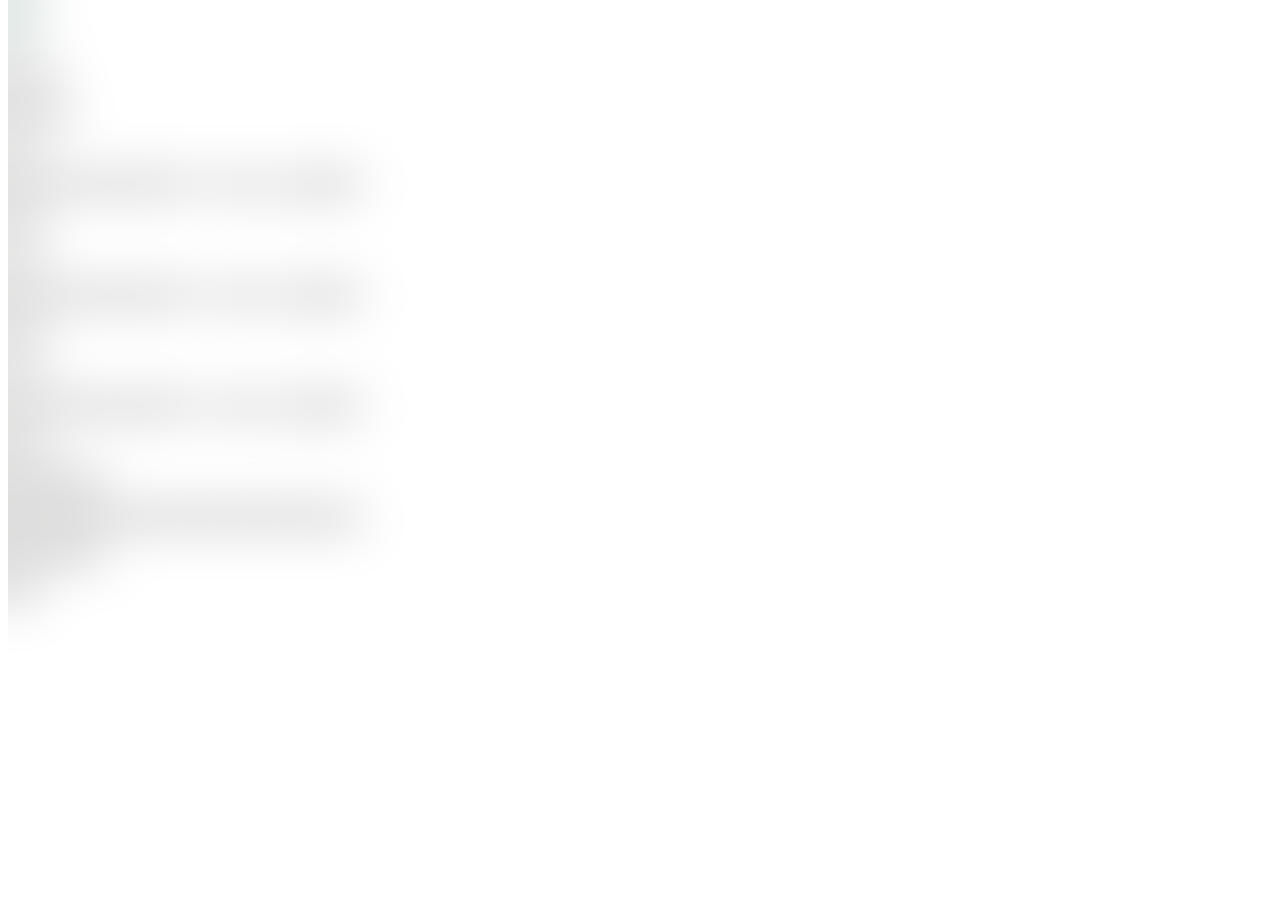
==== index.html @ 4863c170 "index页面" ====
<!DOCTYPE html>
<html>

<head>
	<title>齐谐者</title>
	<link href="https://pic.lienav.com/i/2022/04/18/625d0474af435.png" rel="icon">
	<style>
		div#load {
			backdrop-filter: blur(25px);
			-webkit-backdrop-filter: blur(25px);
			background-color: #ecf6ff05;
			z-index: 100;
			width: 100%;
			height: 100%;
			position: fixed;
			top: 0;
		}
	</style>
	<link href="index.css" rel="stylesheet">
	<script src="index.js"></script>
</head>

<body>
	<div id="load"></div>
	<div id="head">
		<a href="/"><img src="https://pic.lienav.com/i/2022/04/18/625d72251ee33.png" id="logo"></a>
		<a href="about"><img src="https://pic.lienav.com/i/2022/04/18/625d0474af435.png" id="aboutLogo"></a>
	</div>
	<div id="header"></div>
	<img src="https://pic.lienav.com/i/2022/04/18/625d6ff5c9e3e.jpeg" id="icon">
	<div class="title">
		<p>齐谐者</p>
	</div>
	<div class="title">
		<p>志怪者也</p>
	</div>
	<div class="card">
		<div>
			<p class="name">名字1</p>
			<p class="info">这里是内容和信息和简介和一大堆乱七八糟的东西</p>
			<p class="author">作者1</p>
		</div>
		<div>
			<p class="name">名字2</p>
			<p class="info">这里是内容和信息和简介和一大堆乱七八糟的东西</p>
			<p class="author">作者2</p>
		</div>
		<div>
			<p class="name">名字3</p>
			<p class="info">这里是内容和信息和简介和一大堆乱七八糟的东西</p>
			<p class="author">作者3</p>
		</div>
		<div>
			<p class="name">测试测试测试</p>
			<p class="info">测试测试测试测试测试测试测试测试测试测试测试</p>
			<p class="author">测试测试测试</p>
		</div>
		<div id="cardMore">
			<div>
				<div>
					<div>
						<div id="p">
							<p>更多</p>
						</div>
					</div>
				</div>
			</div>
		</div>
	</div>
</body>

</html>
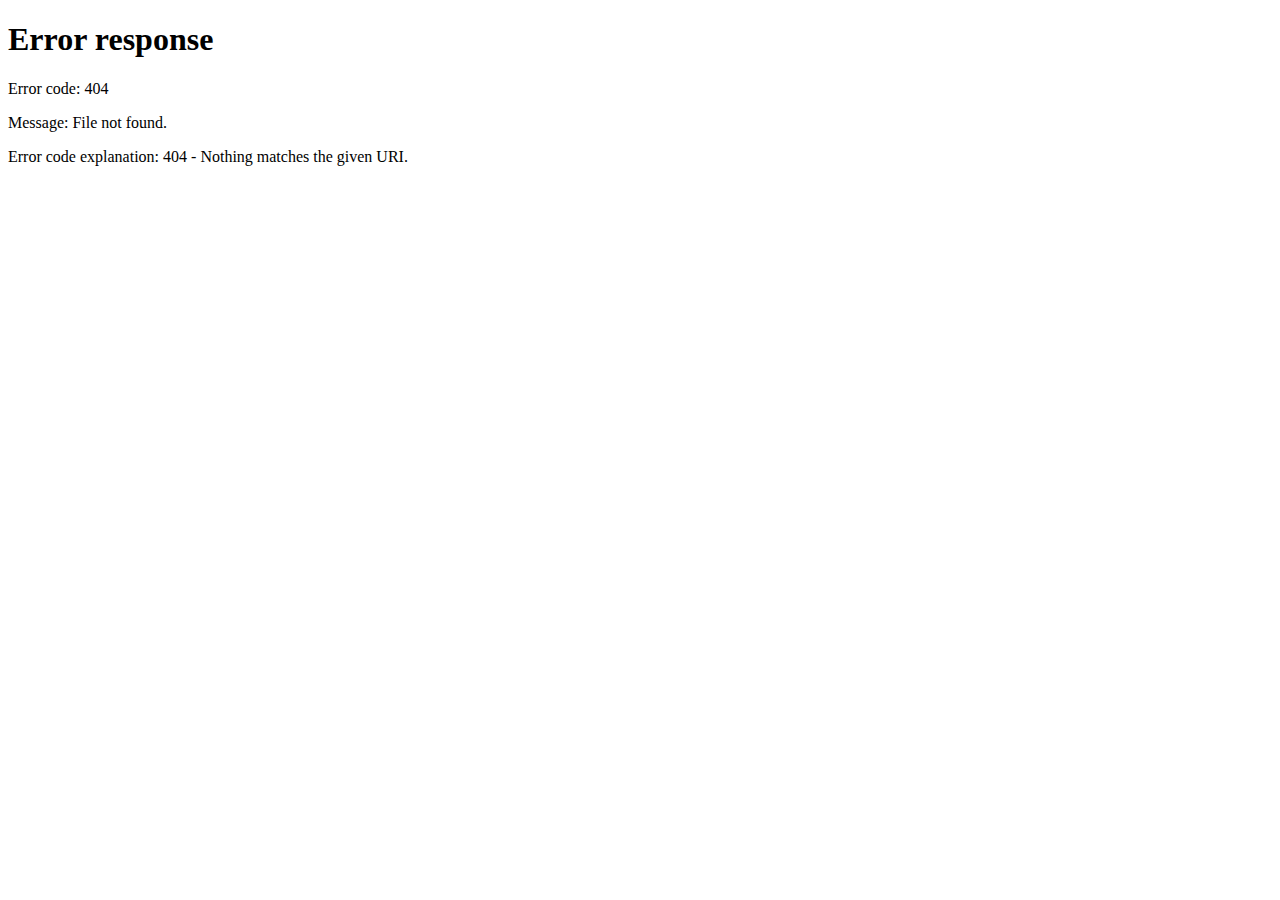
==== commit 1d5e716c: "Add files via upload" ====
--- a/index.html
+++ b/index.html
@@ -2,8 +2,8 @@
 <html>
 
 <head>
-	<title>齐谐者</title>
-	<link href="https://pic.lienav.com/i/2022/04/18/625d0474af435.png" rel="icon">
+	<title>春鹄 | 清静是真</title>
+	<link href="https://pic.lienav.com/i/2022/04/22/62624478305ee.png" rel="icon">
 	<style>
 		div#load {
 			backdrop-filter: blur(25px);
@@ -16,55 +16,87 @@
 			top: 0;
 		}
 	</style>
-	<link href="index.css" rel="stylesheet">
-	<script src="index.js"></script>
+	<link href="basic.css" rel="stylesheet">
+	<script src="basic.js"></script>
 </head>
 
 <body>
 	<div id="load"></div>
-	<div id="head">
-		<a href="/"><img src="https://pic.lienav.com/i/2022/04/18/625d72251ee33.png" id="logo"></a>
-		<a href="about"><img src="https://pic.lienav.com/i/2022/04/18/625d0474af435.png" id="aboutLogo"></a>
+	<div class="head">
+		<div id="left">
+			<a href="/Slouchwind">
+				<div id="icon">
+					<img src="https://m.xiguacity.cn/post/6042be99fef5f8753d6c03c1/c3750ecf-94c1-4d3f-9f3a-4bf2834fd779.svg">
+				</div>
+			</a>
+			<div><a href="/Slouchwind/editor">项目</a></div>
+		</div>
+		<div id="right">
+			<div id="time"></div>
+			<div>
+				<img id="color" src="">
+			</div>
+		</div>
 	</div>
-	<div id="header"></div>
-	<img src="https://pic.lienav.com/i/2022/04/18/625d6ff5c9e3e.jpeg" id="icon">
-	<div class="title">
-		<p>齐谐者</p>
-	</div>
-	<div class="title">
-		<p>志怪者也</p>
-	</div>
-	<div class="card">
-		<div>
-			<p class="name">名字1</p>
-			<p class="info">这里是内容和信息和简介和一大堆乱七八糟的东西</p>
-			<p class="author">作者1</p>
-		</div>
-		<div>
-			<p class="name">名字2</p>
-			<p class="info">这里是内容和信息和简介和一大堆乱七八糟的东西</p>
-			<p class="author">作者2</p>
-		</div>
-		<div>
-			<p class="name">名字3</p>
-			<p class="info">这里是内容和信息和简介和一大堆乱七八糟的东西</p>
-			<p class="author">作者3</p>
-		</div>
-		<div>
-			<p class="name">测试测试测试</p>
-			<p class="info">测试测试测试测试测试测试测试测试测试测试测试</p>
-			<p class="author">测试测试测试</p>
-		</div>
-		<div id="cardMore">
-			<div>
-				<div>
-					<div>
-						<div id="p">
-							<p>更多</p>
-						</div>
-					</div>
-				</div>
-			</div>
+	<div id="top"></div>
+	<h3>清晨花蕊，静满泪水。</h3>
+	<h3>是起是坠，真情清脆。</h3>
+	<p>测试</p>
+	<p>测试</p>
+	<p>测试</p>
+	<p>测试</p>
+	<p>测试</p>
+	<p>测试</p>
+	<p>测试</p>
+	<p>测试</p>
+	<p>测试</p>
+	<p>测试</p>
+	<p>测试</p>
+	<p>测试</p>
+	<p>测试</p>
+	<p>测试</p>
+	<p>测试</p>
+	<p>测试</p>
+	<p>测试</p>
+	<p>测试</p>
+	<p>测试</p>
+	<p>测试</p>
+	<p>测试</p>
+	<p>测试</p>
+	<p>测试</p>
+	<p>测试</p>
+	<p>测试</p>
+	<p>测试</p>
+	<p>测试</p>
+	<p>测试</p>
+	<p>测试</p>
+	<p>测试</p>
+	<p>测试</p>
+	<p>测试</p>
+	<p>测试</p>
+	<p>测试</p>
+	<p>测试</p>
+	<p>测试</p>
+	<p>测试</p>
+	<p>测试</p>
+	<p>测试</p>
+	<p>测试</p>
+	<p>测试</p>
+	<p>测试</p>
+	<p>测试</p>
+	<p>测试</p>
+	<p>测试</p>
+	<p>测试</p>
+	<p>测试</p>
+	<p>测试</p>
+	<p>测试</p>
+	<p>测试</p>
+	<p>测试</p>
+	<p>测试</p>
+	<div id="bottom">
+		<div id="A">
+			<a href="https://qixie.rth1.me/" target="_blank">齐谐者</a>
+			<a href="/Slouchwind/about">关于</a>
 		</div>
 	</div>
 </body>
--- a/basic.css
+++ b/basic.css
@@ -0,0 +1,279 @@
+/*全局css*/
+
+:root {
+    --main: #719fe3;
+    --main-hover: #96bbf1;
+    --main-active: #4c7dd6;
+    --main-bg: #1c1c1c;
+    --main-color: #ffffff;
+    --right-bg: #2525258f;
+    --right-hover: #00000040;
+    --right-shadow: #000000b3;
+    --scroll-bg: #2b2b2b;
+    --scroll-line-bg: #575757;
+    --head-bg: #1c1c1c7d;
+    --head-shadow: #0a0a0abd;
+    --card-bg: #292929;
+    --card-shadow: #111111;
+}
+
+::-webkit-scrollbar {
+    width: 8px;
+    background-color: var(--scroll-bg);
+}
+
+::-webkit-scrollbar-thumb {
+    border-radius: 4px;
+    background-color: var(--scroll-line-bg);
+}
+
+::selection {
+    background-color: var(--main-active);
+    color: var(--main-bg);
+}
+
+body {
+    margin: 0;
+    background-color: var(--main-bg);
+	overflow: hidden;
+}
+
+* {
+    transition-timing-function: ease-in-out;
+    transition-duration: 0.2s;
+}
+
+a {
+    text-decoration: none;
+    font-size: 18px;
+    transition-duration: 0.2s;
+}
+
+p,
+h3 {
+    color: var(--main-color);
+    text-align: center;
+}
+
+p.title {
+    font-size: 3em;
+    margin-block-start: 5px;
+    margin-block-end: 5px;
+}
+
+/*导航栏*/
+
+div.head {
+    background-color: var(--head-bg);
+    color: var(--main);
+    width: 100%;
+    height: 75px;
+    box-shadow: 0px 2px 15px 0px var(--head-shadow);
+    position: fixed;
+    top: 0;
+    backdrop-filter: blur(10px);
+    -webkit-backdrop-filter: blur(10px);
+    /*Safari*/
+    display: flex;
+    align-content: center;
+    align-items: center;
+    justify-content: space-between;
+}
+
+div.head>div div {
+    padding: 0 10px;
+    float: left;
+    display: flex;
+    align-content: center;
+    justify-content: center;
+    align-items: center;
+    flex-direction: row;
+}
+
+/*导航栏链接*/
+div.head a:link {
+    color: var(--main);
+}
+
+div.head a:visited {
+    color: var(--main);
+}
+
+div.head a:hover {
+    color: var(--main-hover);
+}
+
+div.head a:active {
+    color: var(--main-active);
+}
+
+/*左边栏*/
+div.head>div#left {
+    display: flex;
+}
+
+div#icon {
+    display: flex;
+}
+
+div#icon>img {
+    width: auto;
+    height: 65px;
+}
+
+/*右边栏*/
+div.head>div#right {
+    display: flex;
+    align-items: center;
+}
+
+div#time {
+    display: block;
+    padding: 5px;
+    border-radius: 5px;
+    height: 20px;
+    right: 10px;
+    transition-duration: 0.2s;
+    overflow: hidden;
+    font-size: 18px;
+    text-align: center;
+}
+
+div#time:hover {
+    height: 48px;
+}
+
+div#time>p {
+    margin: 0 5px;
+	font-family: consolas;
+}
+
+img[src="https://m.xiguacity.cn/post/6042be99fef5f8753d6c03c1/b60fa262-cfc1-406d-814c-2ffaf63baaf0.svg"],
+img[src="https://m.xiguacity.cn/post/6042be99fef5f8753d6c03c1/5c2cac44-609e-490e-ade0-78db98454575.svg"],
+img[src="https://m.xiguacity.cn/post/6042be99fef5f8753d6c03c1/bfb1f419-05e8-45bd-ab38-4e79d6b40e04.svg"] {
+    height: 30px;
+    margin-right: 5px;
+}
+
+div#top {
+    width: 100%;
+    height: 75px;
+    top: 0;
+}
+
+/*右键菜单*/
+
+ul.rightMouse {
+    border-radius: 10px;
+    width: 140px;
+    height: max-content;
+    background-color: var(--right-bg);
+    font-size: 10px;
+    list-style: none;
+    line-height: 35px;
+    position: fixed;
+    display: none;
+    padding-left: 0;
+    margin: 0;
+    transition-duration: 0.2s;
+    backdrop-filter: blur(5px);
+    z-index: 1000;
+    box-shadow: 0 0 25px 0px var(--right-shadow);
+    color: var(--main-color);
+}
+
+ul.rightMouse>li {
+    padding: 0 15px;
+    margin: 5px;
+    border-radius: 5px;
+    transition-duration: 0.2s;
+}
+
+ul.rightMouse>li:hover {
+	background-color: var(--right-hover);
+}
+
+/*底部信息*/
+
+div#bottom {
+    width: 100%;
+    height: 150px;
+    background-color: var(--main);
+    bottom: 0;
+    margin-top: 3em;
+    color: #ffffff;
+}
+
+/*底部链接*/
+div#bottom>div#A {
+    text-align: center;
+    padding: 20px;
+}
+
+div#bottom>div#A>a {
+    color: #ffffff;
+    font-size: 16px;
+    margin: 5px;
+}
+
+div#bottom>div#A>a:active {
+    font-size: 15px;
+}
+
+/*
+关于页面css
+https://qixie.rth1.me/Slouchwind/about
+*/
+
+div#user {
+    margin: auto;
+    text-align: center;
+}
+
+img.userImg {
+    border-radius: 50%;
+    width: 25%;
+    margin: 3em;
+}
+
+/*
+项目页面css
+https://qixie.rth1.me/Slouchwind/editor
+*/
+
+div#editor {
+    margin: auto;
+    width: max-content;
+    height: 310px;
+}
+
+div.card {
+    border-radius: 32.5px;
+    background-color: var(--card-bg);
+    box-shadow: 0 0 15px var(--card-shadow);
+    margin: 15px 10px;
+    transition-duration: 0.3s;
+    text-align: center;
+    overflow: hidden;
+    display: flex;
+    justify-content: center;
+    flex-wrap: wrap;
+    align-content: stretch;
+    float: left;
+    width: 65px;
+    height: 310px;
+}
+
+div.card:hover {
+    border-radius: 15px;
+    width: 300px;
+    box-shadow: 0 0 20px 5px var(--card-shadow);
+}
+
+div.card>p {
+    margin: 10px auto;
+}
+
+div.card>img {
+    height: 190px;
+}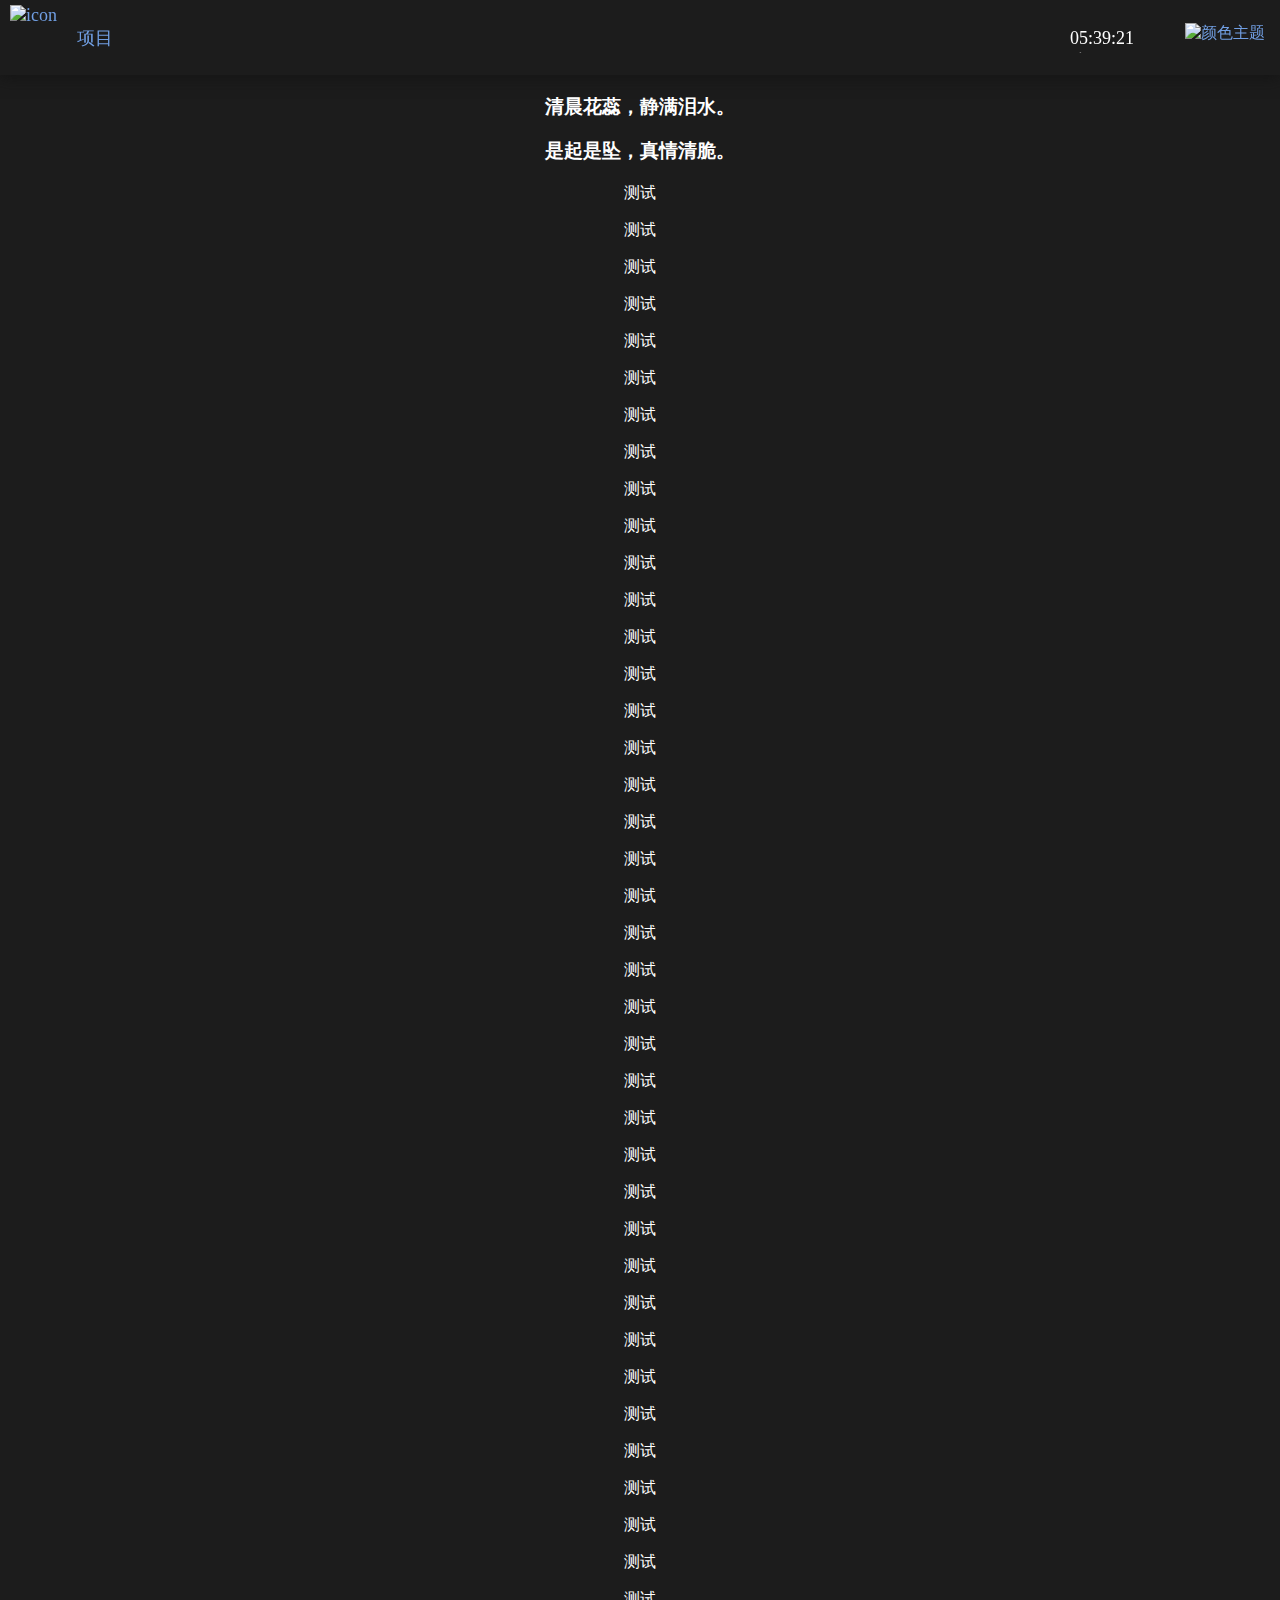
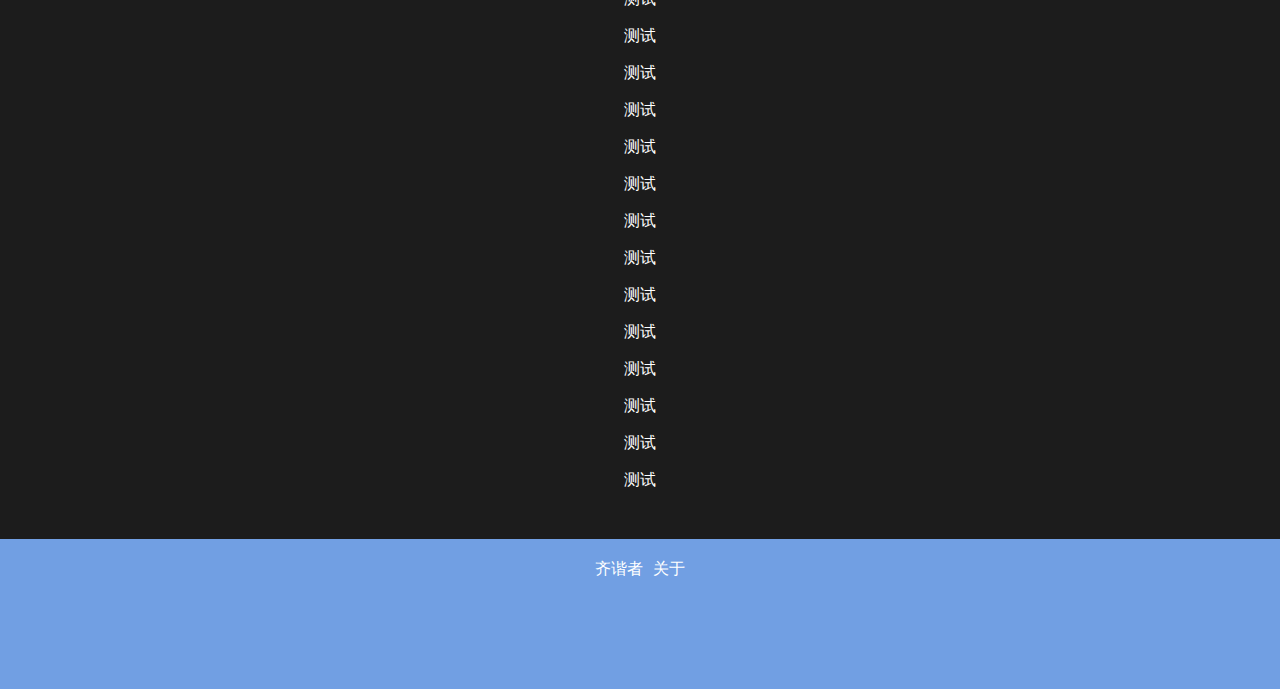
==== commit 5c2d83ba: "react √" ====
--- a/index.html
+++ b/index.html
@@ -1,104 +1,20 @@
-<!DOCTYPE html>
-<html>
+<!doctype html>
+<html lang="en">
 
 <head>
+	<meta charset="utf-8" />
+	<link rel="icon" href="https://pic.lienav.com/i/2022/04/22/62624478305ee.png" />
+	<meta name="viewport" content="width=device-width,initial-scale=1" />
 	<title>春鹄 | 清静是真</title>
-	<link href="https://pic.lienav.com/i/2022/04/22/62624478305ee.png" rel="icon">
-	<style>
-		div#load {
-			backdrop-filter: blur(25px);
-			-webkit-backdrop-filter: blur(25px);
-			background-color: #ecf6ff05;
-			z-index: 100;
-			width: 100%;
-			height: 100%;
-			position: fixed;
-			top: 0;
-		}
-	</style>
-	<link href="basic.css" rel="stylesheet">
-	<script src="basic.js"></script>
+	<script defer="defer" src="./static/js/main.f7101c6b.js"></script>
+	<script src="./static/js/basic.js"></script>
+	<link href="./static/css/main.5bea2454.css" rel="stylesheet">
+	<link href="./static/css/basic.css" rel="stylesheet">
 </head>
 
 <body>
-	<div id="load"></div>
-	<div class="head">
-		<div id="left">
-			<a href="/Slouchwind">
-				<div id="icon">
-					<img src="https://m.xiguacity.cn/post/6042be99fef5f8753d6c03c1/c3750ecf-94c1-4d3f-9f3a-4bf2834fd779.svg">
-				</div>
-			</a>
-			<div><a href="/Slouchwind/editor">项目</a></div>
-		</div>
-		<div id="right">
-			<div id="time"></div>
-			<div>
-				<img id="color" src="">
-			</div>
-		</div>
-	</div>
-	<div id="top"></div>
-	<h3>清晨花蕊，静满泪水。</h3>
-	<h3>是起是坠，真情清脆。</h3>
-	<p>测试</p>
-	<p>测试</p>
-	<p>测试</p>
-	<p>测试</p>
-	<p>测试</p>
-	<p>测试</p>
-	<p>测试</p>
-	<p>测试</p>
-	<p>测试</p>
-	<p>测试</p>
-	<p>测试</p>
-	<p>测试</p>
-	<p>测试</p>
-	<p>测试</p>
-	<p>测试</p>
-	<p>测试</p>
-	<p>测试</p>
-	<p>测试</p>
-	<p>测试</p>
-	<p>测试</p>
-	<p>测试</p>
-	<p>测试</p>
-	<p>测试</p>
-	<p>测试</p>
-	<p>测试</p>
-	<p>测试</p>
-	<p>测试</p>
-	<p>测试</p>
-	<p>测试</p>
-	<p>测试</p>
-	<p>测试</p>
-	<p>测试</p>
-	<p>测试</p>
-	<p>测试</p>
-	<p>测试</p>
-	<p>测试</p>
-	<p>测试</p>
-	<p>测试</p>
-	<p>测试</p>
-	<p>测试</p>
-	<p>测试</p>
-	<p>测试</p>
-	<p>测试</p>
-	<p>测试</p>
-	<p>测试</p>
-	<p>测试</p>
-	<p>测试</p>
-	<p>测试</p>
-	<p>测试</p>
-	<p>测试</p>
-	<p>测试</p>
-	<p>测试</p>
-	<div id="bottom">
-		<div id="A">
-			<a href="https://qixie.rth1.me/" target="_blank">齐谐者</a>
-			<a href="/Slouchwind/about">关于</a>
-		</div>
-	</div>
+	<noscript>You need to enable JavaScript to run this app.</noscript>
+	<div id="root"></div>
 </body>
 
 </html>--- a/static/css/main.5bea2454.css
+++ b/static/css/main.5bea2454.css
@@ -0,0 +1,2 @@
+div.head{backdrop-filter:blur(10px);-webkit-backdrop-filter:blur(10px);background-color:#1c1c1c40;background-color:var(--head-bg);box-shadow:0 2px 15px 0 #111111cc;box-shadow:0 2px 15px 0 var(--head-shadow);color:#719fe3;color:var(--main);height:75px;justify-content:space-between;position:fixed;top:0;width:100%}div.head,div.head>div div{align-content:center;align-items:center;display:flex}div.head>div div{flex-direction:row;float:left;justify-content:center;padding:0 10px}div.head a:link,div.head a:visited{color:#719fe3;color:var(--main)}div.head a:hover{color:#96bbf1;color:var(--main-hover)}div.head a:active{color:#4c7dd6;color:var(--main-active)}div#icon,div.head>div#left{display:flex}div#icon>img{height:65px;width:auto}div.head>div#right{align-items:center;display:flex}div#clock{border-radius:5px;display:block;font-size:18px;height:20px;overflow:hidden;padding:5px;right:10px;text-align:center;transition-duration:.2s}div#clock:hover{height:48px}div#clock>p{font-family:consolas;margin:0 5px}img#color{height:30px;margin-right:5px}div#top{height:75px;top:0;width:100%}div#bottom{background-color:#719fe3;background-color:var(--main);bottom:0;color:#fff;height:150px;margin-top:3em;width:100%}div#bottom>div#A{padding:20px;text-align:center}div#bottom>div#A>a{color:#fff;font-size:16px;margin:5px}div#bottom>div#A>a:active{font-size:15px}:root{--main:#719fe3;--main-hover:#96bbf1;--main-active:#4c7dd6;--main-bg:#1c1c1c;--main-color:#fff;--right-bg:#2525258f;--right-hover:#00000040;--right-shadow:#000000b3;--scroll-bg:#2b2b2b;--scroll-line-bg:#575757;--head-bg:#1c1c1c40;--head-shadow:#111111cc;--card-bg:#292929;--card-shadow:#111}::-webkit-scrollbar{background-color:#2b2b2b;background-color:var(--scroll-bg);width:8px}::-webkit-scrollbar-thumb{background-color:#575757;background-color:var(--scroll-line-bg);border-radius:4px}::selection{background-color:#4c7dd6;background-color:var(--main-active);color:#1c1c1c;color:var(--main-bg)}body{background-color:#1c1c1c;background-color:var(--main-bg);margin:0}*{transition-timing-function:ease-in-out}*,a{transition-duration:.2s}a{font-size:18px;text-decoration:none}h3,p{color:#fff;color:var(--main-color);text-align:center}p.title{-webkit-margin-before:5px;-webkit-margin-after:5px;font-size:3em;margin-block-end:5px;margin-block-start:5px}
+/*# sourceMappingURL=main.5bea2454.css.map*/--- a/static/css/basic.css
+++ b/static/css/basic.css
@@ -0,0 +1,31 @@
+/*右键菜单*/
+
+ul.rightMouse {
+    border-radius: 10px;
+    width: 140px;
+    height: max-content;
+    background-color: var(--right-bg);
+    font-size: 10px;
+    list-style: none;
+    line-height: 35px;
+    position: fixed;
+    display: none;
+    padding-left: 0;
+    margin: 0;
+    transition-duration: 0.2s;
+    backdrop-filter: blur(5px);
+    z-index: 1000;
+    box-shadow: 0 0 25px 0px var(--right-shadow);
+    color: var(--main-color);
+}
+
+ul.rightMouse>li {
+    padding: 0 15px;
+    margin: 5px;
+    border-radius: 5px;
+    transition-duration: 0.2s;
+}
+
+ul.rightMouse>li:hover {
+    background-color: var(--right-hover);
+}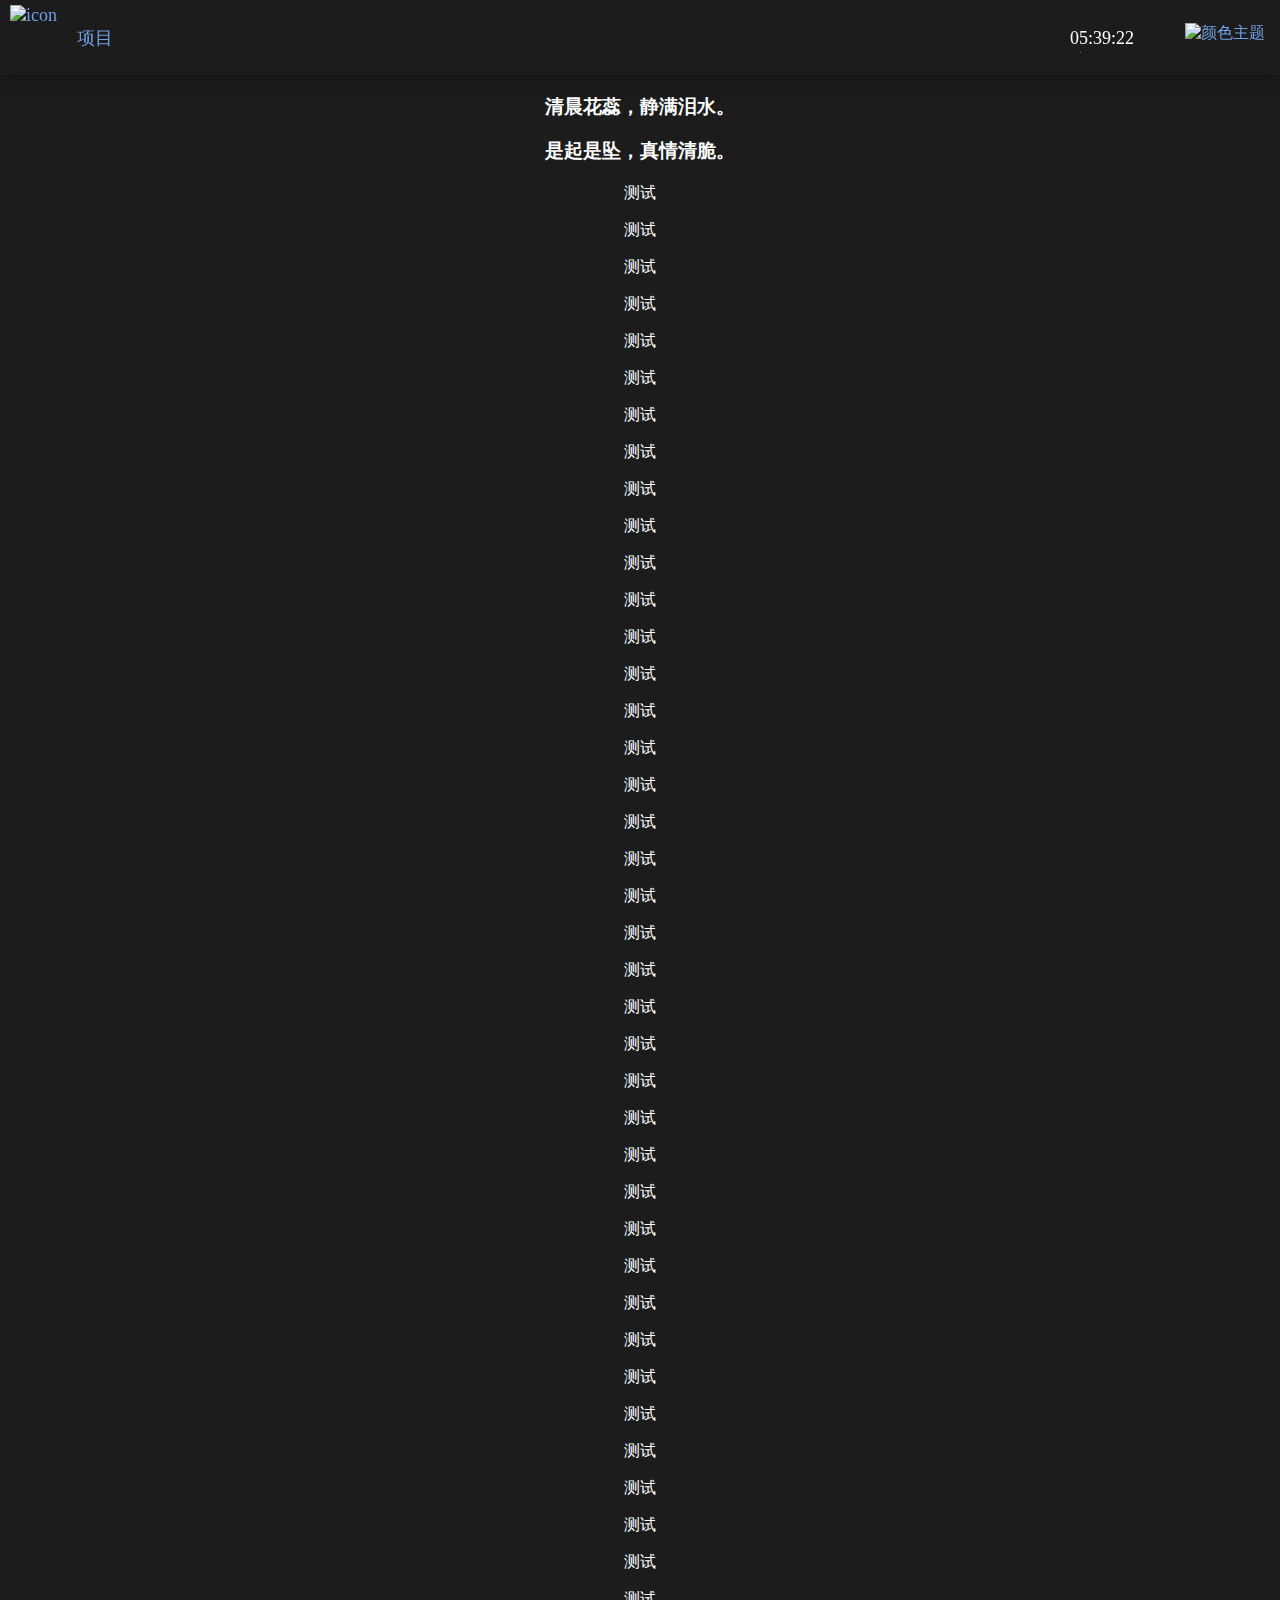
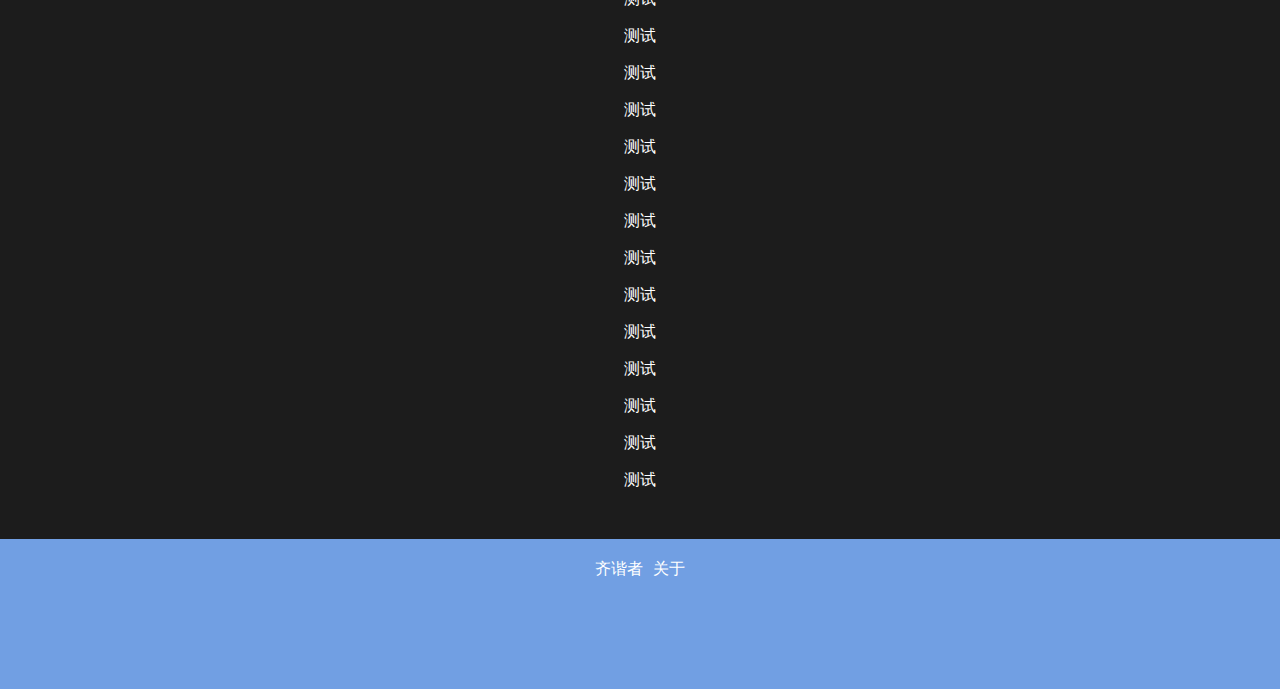
==== commit c6d6171c: "about" ====
--- a/index.html
+++ b/index.html
@@ -6,9 +6,9 @@
 	<link rel="icon" href="https://pic.lienav.com/i/2022/04/22/62624478305ee.png" />
 	<meta name="viewport" content="width=device-width,initial-scale=1" />
 	<title>春鹄 | 清静是真</title>
-	<script defer="defer" src="./static/js/main.f7101c6b.js"></script>
+	<script defer="defer" src="./static/js/main.index.js"></script>
 	<script src="./static/js/basic.js"></script>
-	<link href="./static/css/main.5bea2454.css" rel="stylesheet">
+	<link href="./static/css/main.index.css" rel="stylesheet">
 	<link href="./static/css/basic.css" rel="stylesheet">
 </head>
 
--- a/static/css/main.index.css
+++ b/static/css/main.index.css
@@ -0,0 +1,2 @@
+div.head{backdrop-filter:blur(10px);-webkit-backdrop-filter:blur(10px);background-color:#1c1c1c40;background-color:var(--head-bg);box-shadow:0 2px 15px 0 #111111cc;box-shadow:0 2px 15px 0 var(--head-shadow);color:#719fe3;color:var(--main);height:75px;justify-content:space-between;position:fixed;top:0;width:100%}div.head,div.head>div div{align-content:center;align-items:center;display:flex}div.head>div div{flex-direction:row;float:left;justify-content:center;padding:0 10px}div.head a:link,div.head a:visited{color:#719fe3;color:var(--main)}div.head a:hover{color:#96bbf1;color:var(--main-hover)}div.head a:active{color:#4c7dd6;color:var(--main-active)}div#icon,div.head>div#left{display:flex}div#icon>img{height:65px;width:auto}div.head>div#right{align-items:center;display:flex}div#clock{border-radius:5px;display:block;font-size:18px;height:20px;overflow:hidden;padding:5px;right:10px;text-align:center;transition-duration:.2s}div#clock:hover{height:48px}div#clock>p{font-family:consolas;margin:0 5px}img#color{height:30px;margin-right:5px}div#top{height:75px;top:0;width:100%}div#bottom{background-color:#719fe3;background-color:var(--main);bottom:0;color:#fff;height:150px;margin-top:3em;width:100%}div#bottom>div#A{padding:20px;text-align:center}div#bottom>div#A>a{color:#fff;font-size:16px;margin:5px}div#bottom>div#A>a:active{font-size:15px}div#bottom p{color:#fff}div#user{margin:auto;text-align:center}img.userImg{border-radius:50%;margin:3em;width:25%}:root{--main:#719fe3;--main-hover:#96bbf1;--main-active:#4c7dd6;--main-bg:#1c1c1c;--main-color:#fff;--right-bg:#2525258f;--right-hover:#00000040;--right-shadow:#000000b3;--scroll-bg:#2b2b2b;--scroll-line-bg:#575757;--head-bg:#1c1c1c40;--head-shadow:#111111cc;--card-bg:#292929;--card-shadow:#111}::-webkit-scrollbar{background-color:#2b2b2b;background-color:var(--scroll-bg);width:8px}::-webkit-scrollbar-thumb{background-color:#575757;background-color:var(--scroll-line-bg);border-radius:4px}::selection{background-color:#4c7dd6;background-color:var(--main-active);color:#1c1c1c;color:var(--main-bg)}body{background-color:#1c1c1c;background-color:var(--main-bg);margin:0}*{transition-timing-function:ease-in-out}*,a{transition-duration:.2s}a{font-size:18px;text-decoration:none}h3,p{color:#fff;color:var(--main-color);text-align:center}p.title{-webkit-margin-before:5px;-webkit-margin-after:5px;font-size:3em;margin-block-end:5px;margin-block-start:5px}
+/*\# sourceMappingURL=main.b45c4dea.css.map*/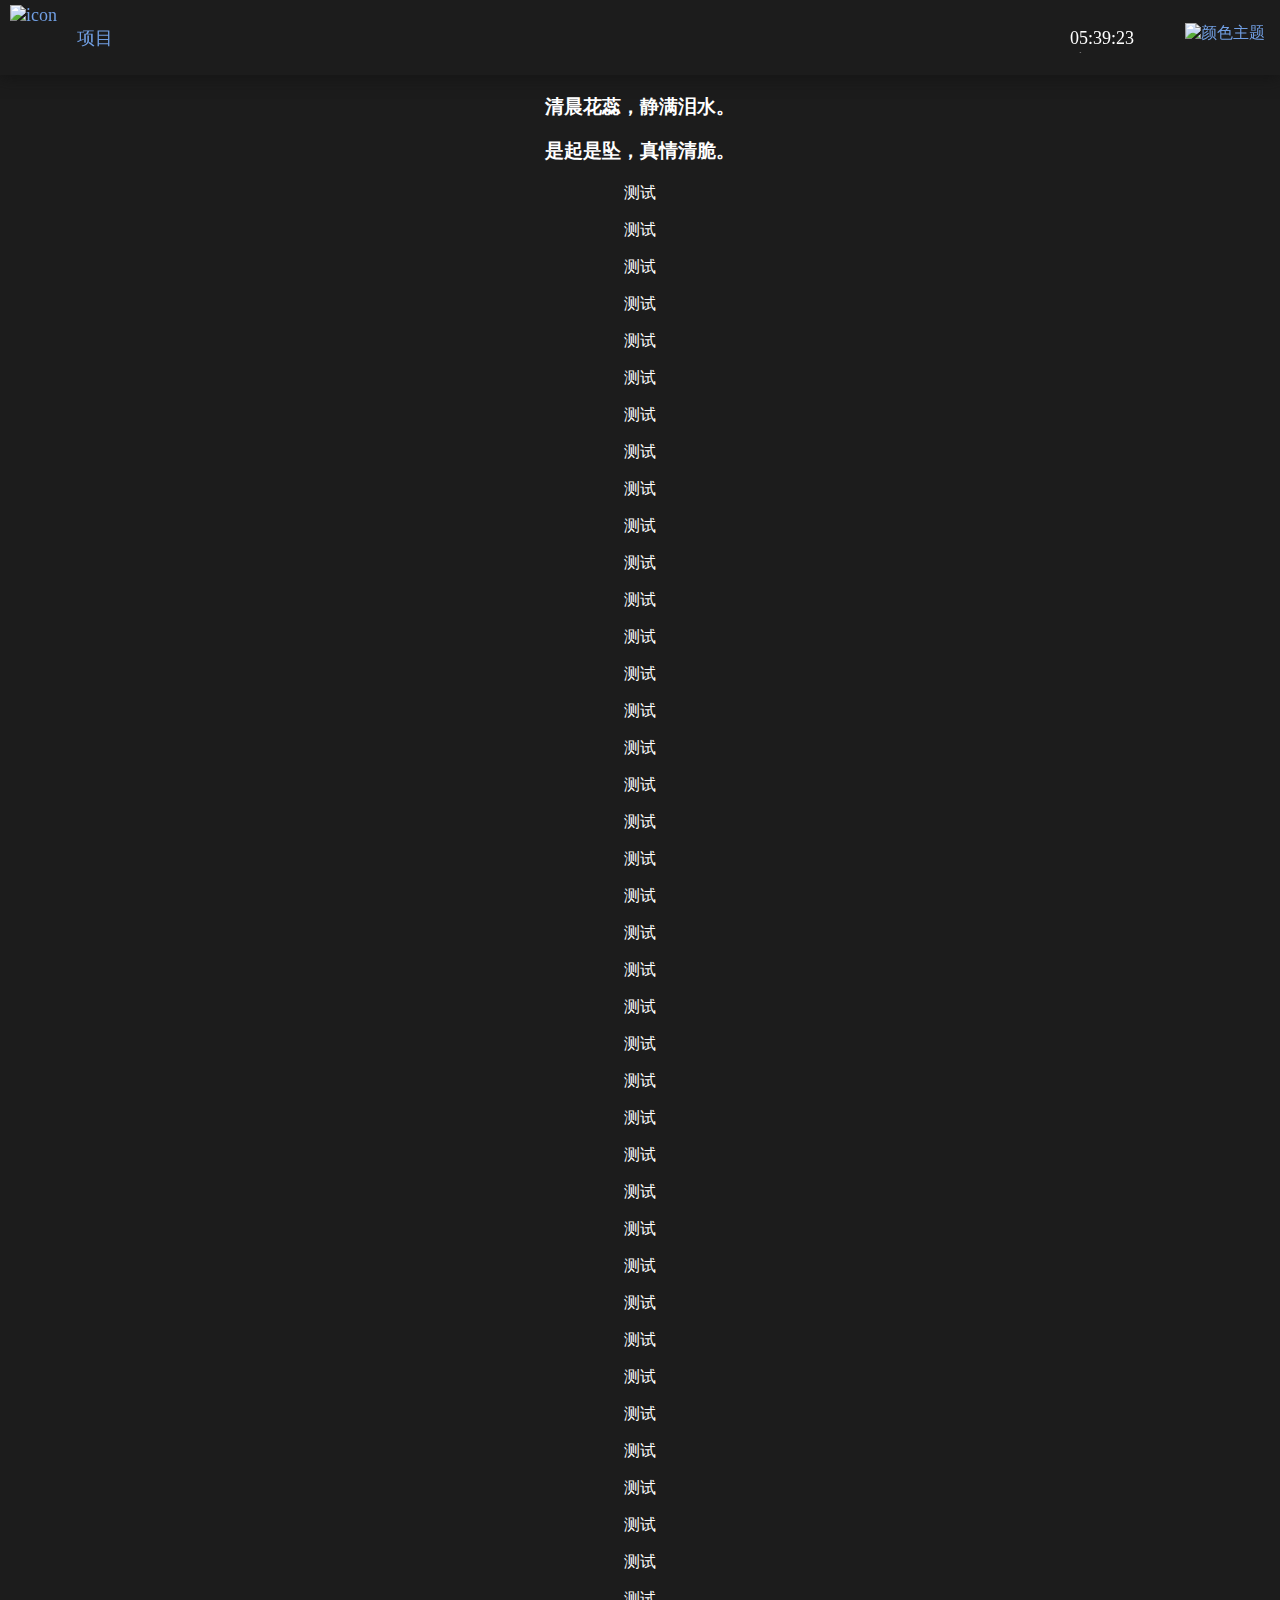
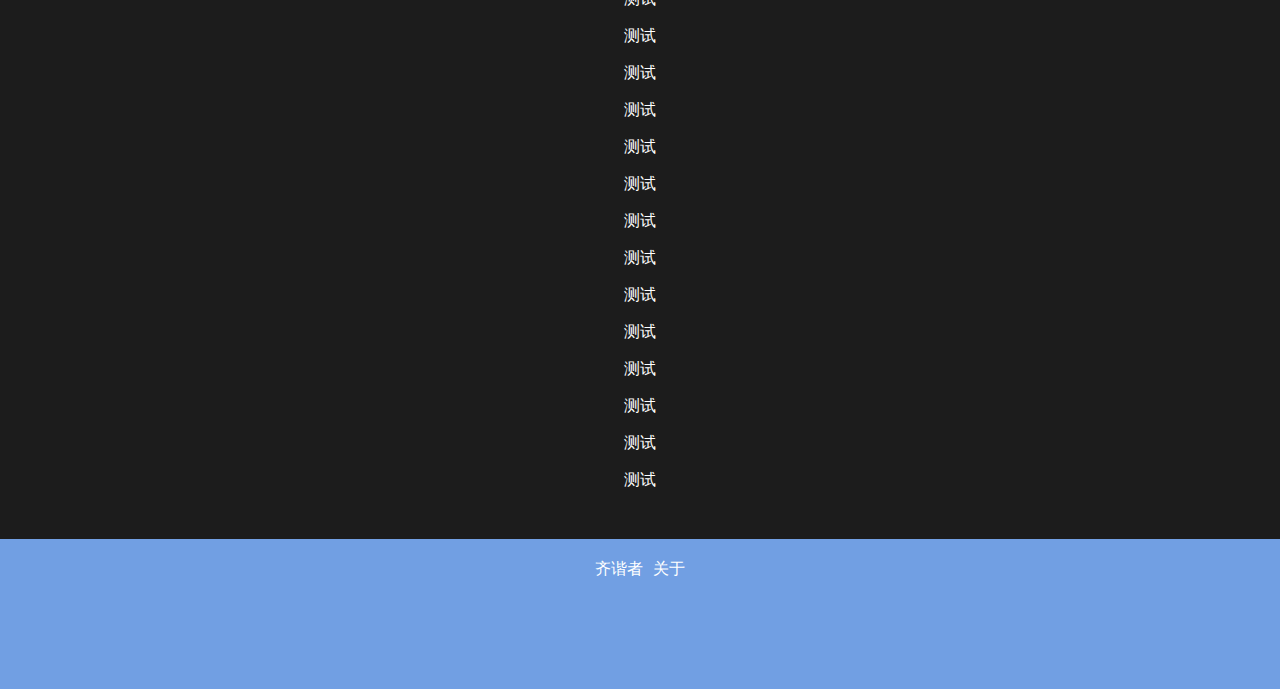
==== commit 0384fab5: "s+l" ====
--- a/index.html
+++ b/index.html
@@ -7,8 +7,8 @@
 	<meta name="viewport" content="width=device-width,initial-scale=1" />
 	<title>春鹄 | 清静是真</title>
 	<script defer="defer" src="./static/js/main.index.js"></script>
+	<link href="./static/css/main.index.css" rel="stylesheet">
 	<script src="./static/js/basic.js"></script>
-	<link href="./static/css/main.index.css" rel="stylesheet">
 	<link href="./static/css/basic.css" rel="stylesheet">
 </head>
 
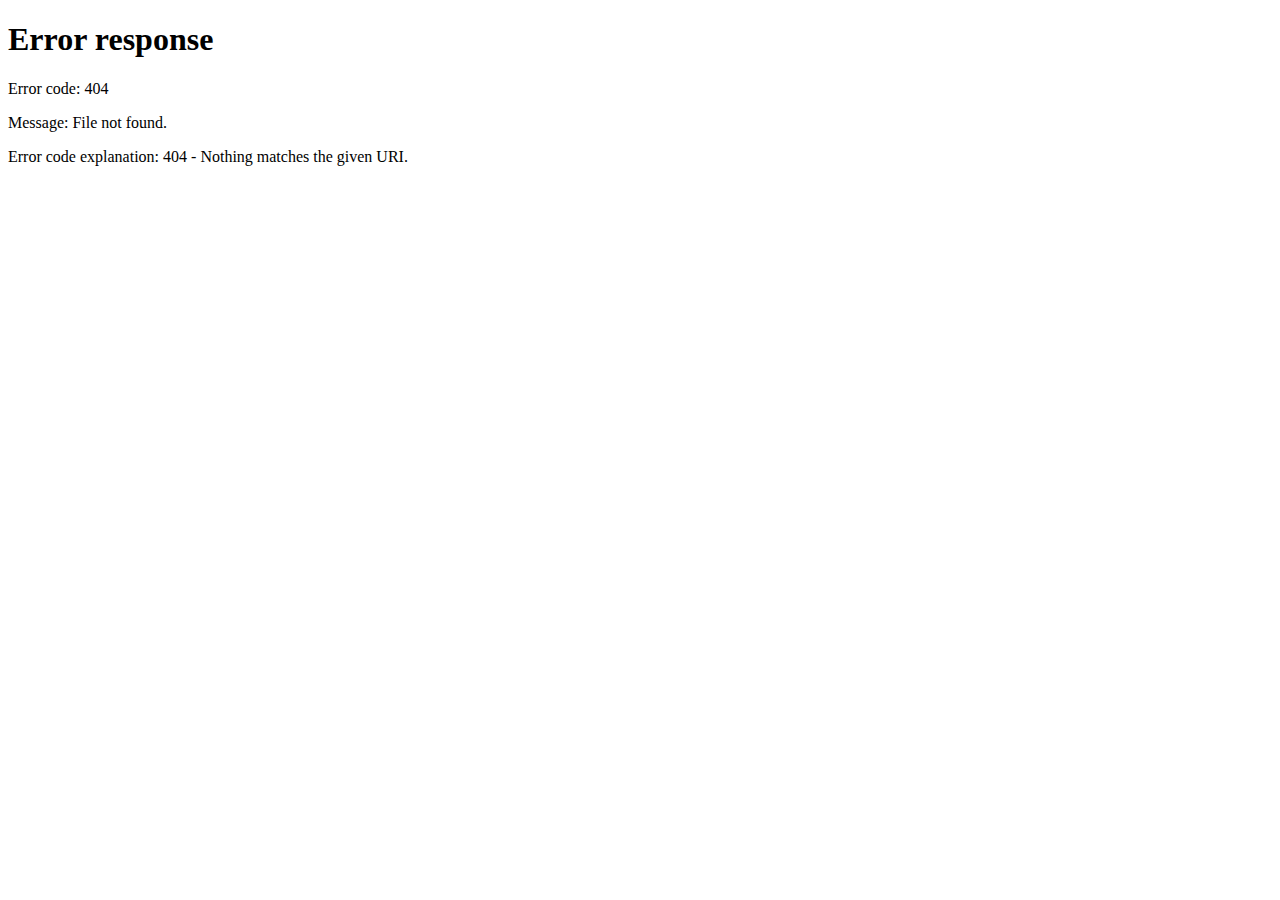
==== commit 70e169d9: "editor" ====
--- a/index.html
+++ b/index.html
@@ -7,7 +7,7 @@
 	<meta name="viewport" content="width=device-width,initial-scale=1" />
 	<title>春鹄 | 清静是真</title>
 	<script defer="defer" src="./static/js/main.index.js"></script>
-	<link href="./static/css/main.index.css" rel="stylesheet">
+	<link href="./static/css/main.css" rel="stylesheet">
 	<script src="./static/js/basic.js"></script>
 	<link href="./static/css/basic.css" rel="stylesheet">
 </head>
--- a/static/css/main.css
+++ b/static/css/main.css
@@ -0,0 +1,2 @@
+div.head{backdrop-filter:blur(10px);-webkit-backdrop-filter:blur(10px);background-color:#1c1c1c40;background-color:var(--head-bg);box-shadow:0 2px 15px 0 #111111cc;box-shadow:0 2px 15px 0 var(--head-shadow);color:#719fe3;color:var(--main);height:75px;justify-content:space-between;position:fixed;top:0;width:100%}div.head,div.head>div div{align-content:center;align-items:center;display:flex}div.head>div div{flex-direction:row;float:left;justify-content:center;padding:0 10px}div.head a:link,div.head a:visited{color:#719fe3;color:var(--main)}div.head a:hover{color:#96bbf1;color:var(--main-hover)}div.head a:active{color:#4c7dd6;color:var(--main-active)}div#icon,div.head>div#left{display:flex}div#icon>img{height:65px;width:auto}div.head>div#right{align-items:center;display:flex}div#clock{border-radius:5px;display:block;font-size:18px;height:20px;overflow:hidden;padding:5px;right:10px;text-align:center;transition-duration:.2s}div#clock:hover{height:48px}div#clock>p{font-family:consolas;margin:0 5px}img#color{height:30px;margin-right:5px}div#top{height:75px;top:0;width:100%}div#bottom{background-color:#719fe3;background-color:var(--main);bottom:0;color:#fff;height:150px;margin-top:3em;width:100%}div#bottom>div#A{padding:20px;text-align:center}div#bottom>div#A>a{color:#fff;font-size:16px;margin:5px}div#bottom>div#A>a:active{font-size:15px}div#bottom p{color:#fff}div#user{margin:auto;text-align:center}img.userImg{border-radius:50%;margin:3em;width:25%}div#editor{height:310px;margin:auto;width:-webkit-max-content;width:max-content}div.card{align-content:stretch;background-color:#292929;background-color:var(--card-bg);border-radius:32.5px;box-shadow:0 0 15px #111;box-shadow:0 0 15px var(--card-shadow);display:flex;flex-wrap:wrap;float:left;height:310px;justify-content:center;margin:15px 10px;overflow:hidden;text-align:center;transition-duration:.3s;width:65px}div.card:hover{border-radius:15px;box-shadow:0 0 20px 5px #111;box-shadow:0 0 20px 5px var(--card-shadow);width:300px}div.card>p{margin:10px auto}div.card>img{height:190px}:root{--main:#719fe3;--main-hover:#96bbf1;--main-active:#4c7dd6;--main-bg:#1c1c1c;--main-color:#fff;--right-bg:#2525258f;--right-hover:#00000040;--right-shadow:#000000b3;--scroll-bg:#2b2b2b;--scroll-line-bg:#575757;--head-bg:#1c1c1c40;--head-shadow:#111111cc;--card-bg:#292929;--card-shadow:#111}::-webkit-scrollbar{background-color:#2b2b2b;background-color:var(--scroll-bg);width:8px}::-webkit-scrollbar-thumb{background-color:#575757;background-color:var(--scroll-line-bg);border-radius:4px}::selection{background-color:#4c7dd6;background-color:var(--main-active);color:#1c1c1c;color:var(--main-bg)}body{background-color:#1c1c1c;background-color:var(--main-bg);margin:0}*{transition-timing-function:ease-in-out}*,a{transition-duration:.2s}a{font-size:18px;text-decoration:none}h3,p{color:#fff;color:var(--main-color);text-align:center}p.title{-webkit-margin-before:5px;-webkit-margin-after:5px;font-size:3em;margin-block-end:5px;margin-block-start:5px}
+/*、# sourceMappingURL=main.246e2668.css.map*/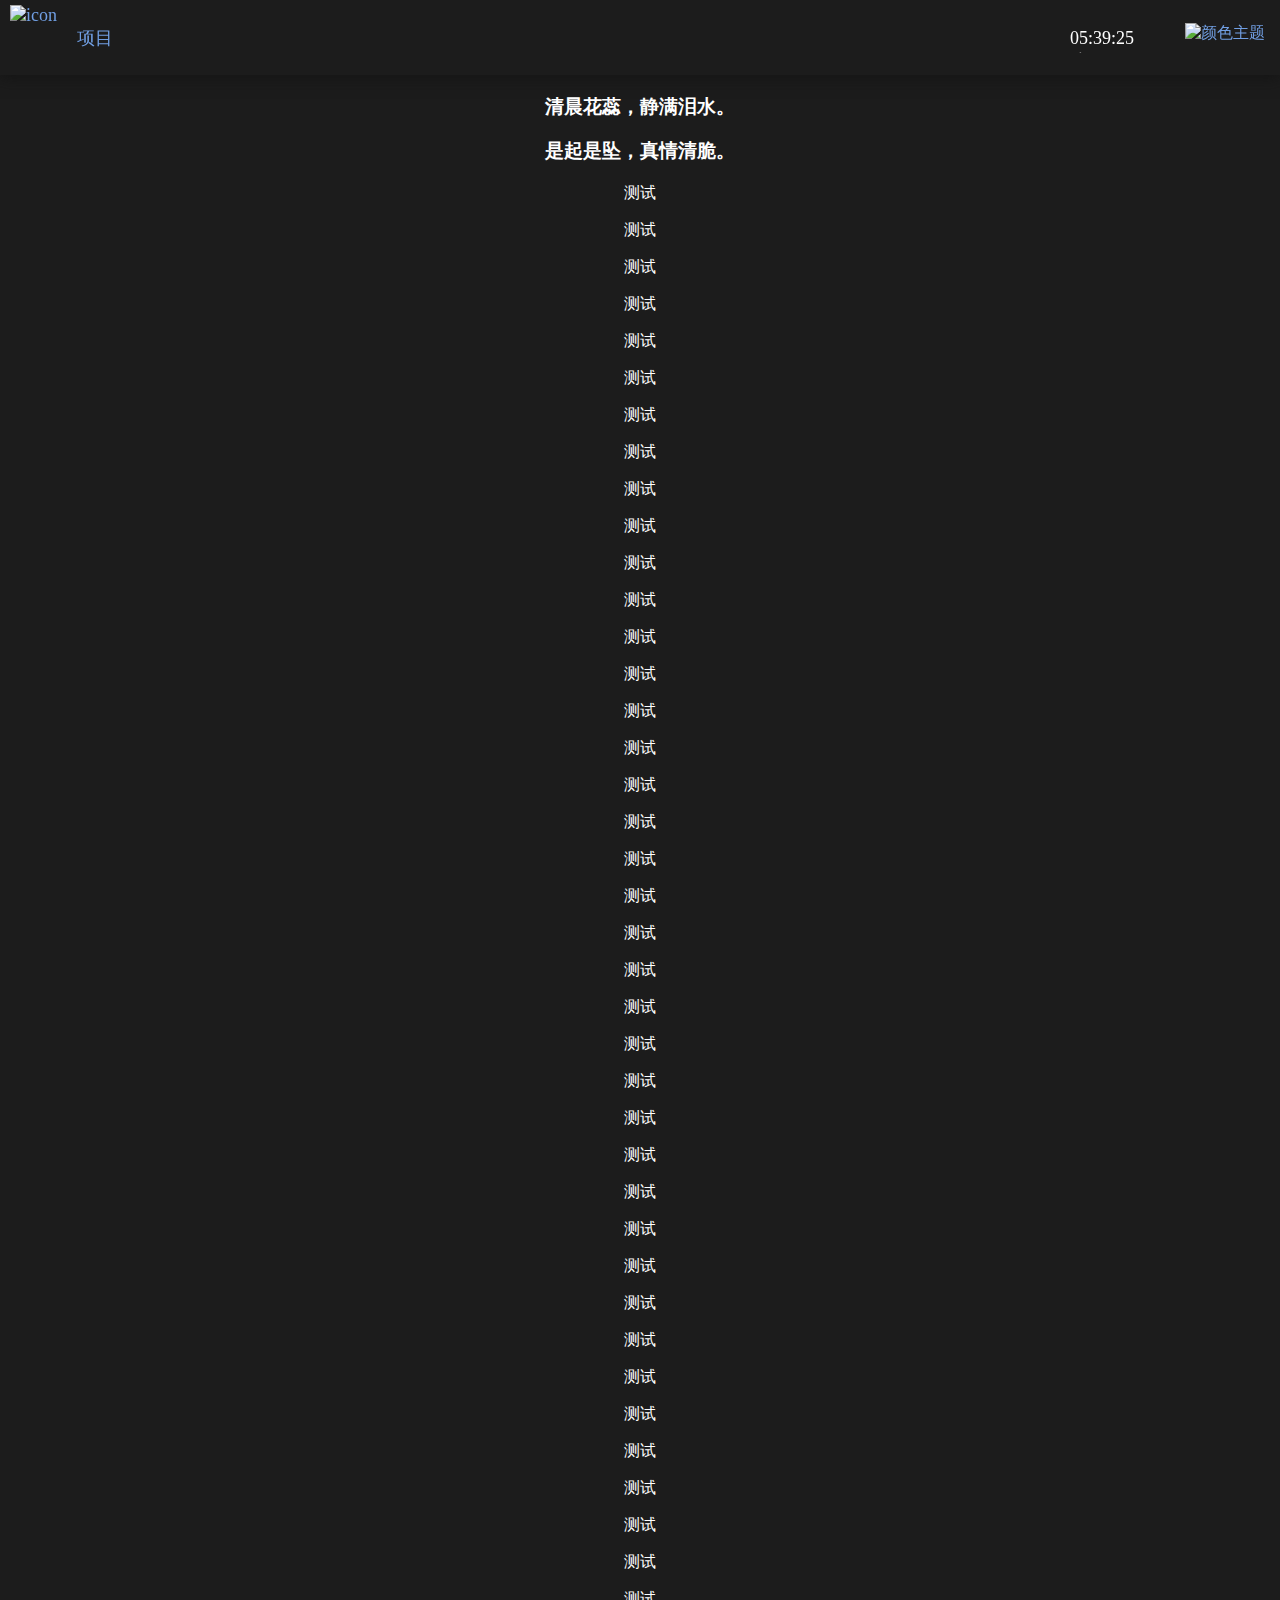
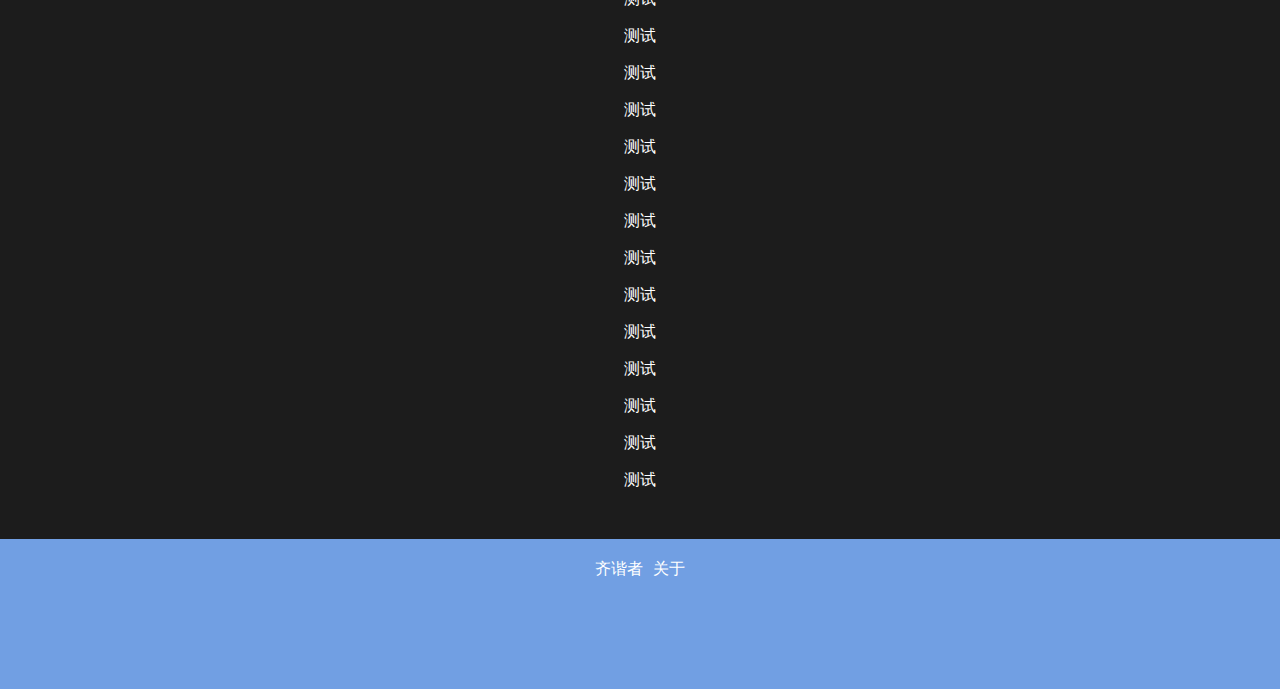
==== commit a0fb705b: "basic" ====
--- a/index.html
+++ b/index.html
@@ -8,8 +8,6 @@
 	<title>春鹄 | 清静是真</title>
 	<script defer="defer" src="./static/js/main.index.js"></script>
 	<link href="./static/css/main.css" rel="stylesheet">
-	<script src="./static/js/basic.js"></script>
-	<link href="./static/css/basic.css" rel="stylesheet">
 </head>
 
 <body>
--- a/static/css/main.css
+++ b/static/css/main.css
@@ -1,2 +1 @@
-div.head{backdrop-filter:blur(10px);-webkit-backdrop-filter:blur(10px);background-color:#1c1c1c40;background-color:var(--head-bg);box-shadow:0 2px 15px 0 #111111cc;box-shadow:0 2px 15px 0 var(--head-shadow);color:#719fe3;color:var(--main);height:75px;justify-content:space-between;position:fixed;top:0;width:100%}div.head,div.head>div div{align-content:center;align-items:center;display:flex}div.head>div div{flex-direction:row;float:left;justify-content:center;padding:0 10px}div.head a:link,div.head a:visited{color:#719fe3;color:var(--main)}div.head a:hover{color:#96bbf1;color:var(--main-hover)}div.head a:active{color:#4c7dd6;color:var(--main-active)}div#icon,div.head>div#left{display:flex}div#icon>img{height:65px;width:auto}div.head>div#right{align-items:center;display:flex}div#clock{border-radius:5px;display:block;font-size:18px;height:20px;overflow:hidden;padding:5px;right:10px;text-align:center;transition-duration:.2s}div#clock:hover{height:48px}div#clock>p{font-family:consolas;margin:0 5px}img#color{height:30px;margin-right:5px}div#top{height:75px;top:0;width:100%}div#bottom{background-color:#719fe3;background-color:var(--main);bottom:0;color:#fff;height:150px;margin-top:3em;width:100%}div#bottom>div#A{padding:20px;text-align:center}div#bottom>div#A>a{color:#fff;font-size:16px;margin:5px}div#bottom>div#A>a:active{font-size:15px}div#bottom p{color:#fff}div#user{margin:auto;text-align:center}img.userImg{border-radius:50%;margin:3em;width:25%}div#editor{height:310px;margin:auto;width:-webkit-max-content;width:max-content}div.card{align-content:stretch;background-color:#292929;background-color:var(--card-bg);border-radius:32.5px;box-shadow:0 0 15px #111;box-shadow:0 0 15px var(--card-shadow);display:flex;flex-wrap:wrap;float:left;height:310px;justify-content:center;margin:15px 10px;overflow:hidden;text-align:center;transition-duration:.3s;width:65px}div.card:hover{border-radius:15px;box-shadow:0 0 20px 5px #111;box-shadow:0 0 20px 5px var(--card-shadow);width:300px}div.card>p{margin:10px auto}div.card>img{height:190px}:root{--main:#719fe3;--main-hover:#96bbf1;--main-active:#4c7dd6;--main-bg:#1c1c1c;--main-color:#fff;--right-bg:#2525258f;--right-hover:#00000040;--right-shadow:#000000b3;--scroll-bg:#2b2b2b;--scroll-line-bg:#575757;--head-bg:#1c1c1c40;--head-shadow:#111111cc;--card-bg:#292929;--card-shadow:#111}::-webkit-scrollbar{background-color:#2b2b2b;background-color:var(--scroll-bg);width:8px}::-webkit-scrollbar-thumb{background-color:#575757;background-color:var(--scroll-line-bg);border-radius:4px}::selection{background-color:#4c7dd6;background-color:var(--main-active);color:#1c1c1c;color:var(--main-bg)}body{background-color:#1c1c1c;background-color:var(--main-bg);margin:0}*{transition-timing-function:ease-in-out}*,a{transition-duration:.2s}a{font-size:18px;text-decoration:none}h3,p{color:#fff;color:var(--main-color);text-align:center}p.title{-webkit-margin-before:5px;-webkit-margin-after:5px;font-size:3em;margin-block-end:5px;margin-block-start:5px}
-/*、# sourceMappingURL=main.246e2668.css.map*/+div.head{backdrop-filter:blur(10px);-webkit-backdrop-filter:blur(10px);background-color:#1c1c1c40;background-color:var(--head-bg);box-shadow:0 2px 15px 0 #111111cc;box-shadow:0 2px 15px 0 var(--head-shadow);color:#719fe3;color:var(--main);height:75px;justify-content:space-between;position:fixed;top:0;width:100%}div.head,div.head>div div{align-content:center;align-items:center;display:flex}div.head>div div{flex-direction:row;float:left;justify-content:center;padding:0 10px}div.head a:link,div.head a:visited{color:#719fe3;color:var(--main)}div.head a:hover{color:#96bbf1;color:var(--main-hover)}div.head a:active{color:#4c7dd6;color:var(--main-active)}div#icon,div.head>div#left{display:flex}div#icon>img{height:65px;width:auto}div.head>div#right{align-items:center;display:flex}div#clock{border-radius:5px;display:block;font-size:18px;height:20px;overflow:hidden;padding:5px;right:10px;text-align:center;transition-duration:.2s}div#clock:hover{height:48px}div#clock>p{font-family:consolas;margin:0 5px}img#color{height:30px;margin-right:5px}div#top{height:75px;top:0;width:100%}div#bottom{background-color:#719fe3;background-color:var(--main);bottom:0;color:#fff;height:150px;margin-top:3em;width:100%}div#bottom>div#A{padding:20px;text-align:center}div#bottom>div#A>a{color:#fff;font-size:16px;margin:5px}div#bottom>div#A>a:active{font-size:15px}div#bottom p{color:#fff}div#user{margin:auto;text-align:center}img.userImg{border-radius:50%;margin:3em;width:25%}div#editor{height:310px;margin:auto;width:-webkit-max-content;width:max-content}div.card{align-content:stretch;background-color:#292929;background-color:var(--card-bg);border-radius:32.5px;box-shadow:0 0 15px #111;box-shadow:0 0 15px var(--card-shadow);display:flex;flex-wrap:wrap;float:left;height:310px;justify-content:center;margin:15px 10px;overflow:hidden;text-align:center;transition-duration:.3s;width:65px}div.card:hover{border-radius:15px;box-shadow:0 0 20px 5px #111;box-shadow:0 0 20px 5px var(--card-shadow);width:300px}div.card>p{margin:10px auto}div.card>img{height:190px}ul.rightMouse{-webkit-backdrop-filter:blur(5px);backdrop-filter:blur(5px);background-color:#2525258f;background-color:var(--right-bg);border-radius:10px;box-shadow:0 0 25px 0 #000000b3;box-shadow:0 0 25px 0 var(--right-shadow);color:#fff;color:var(--main-color);display:none;font-size:10px;height:-webkit-max-content;height:max-content;line-height:35px;list-style:none;margin:0;padding-left:0;position:fixed;transition-duration:.2s;width:140px;z-index:1000}ul.rightMouse>li{border-radius:5px;margin:5px;padding:0 15px;transition-duration:.2s}ul.rightMouse>li:hover{background-color:#00000040;background-color:var(--right-hover)}:root{--main:#719fe3;--main-hover:#96bbf1;--main-active:#4c7dd6;--main-bg:#1c1c1c;--main-color:#fff;--right-bg:#2525258f;--right-hover:#00000040;--right-shadow:#000000b3;--scroll-bg:#2b2b2b;--scroll-line-bg:#575757;--head-bg:#1c1c1c40;--head-shadow:#111111cc;--card-bg:#292929;--card-shadow:#111}::-webkit-scrollbar{background-color:#2b2b2b;background-color:var(--scroll-bg);width:8px}::-webkit-scrollbar-thumb{background-color:#575757;background-color:var(--scroll-line-bg);border-radius:4px}::selection{background-color:#4c7dd6;background-color:var(--main-active);color:#1c1c1c;color:var(--main-bg)}body{background-color:#1c1c1c;background-color:var(--main-bg);margin:0}*{transition-timing-function:ease-in-out}*,a{transition-duration:.2s}a{font-size:18px;text-decoration:none}h3,p{color:#fff;color:var(--main-color);text-align:center}p.title{-webkit-margin-before:5px;-webkit-margin-after:5px;font-size:3em;margin-block-end:5px;margin-block-start:5px}